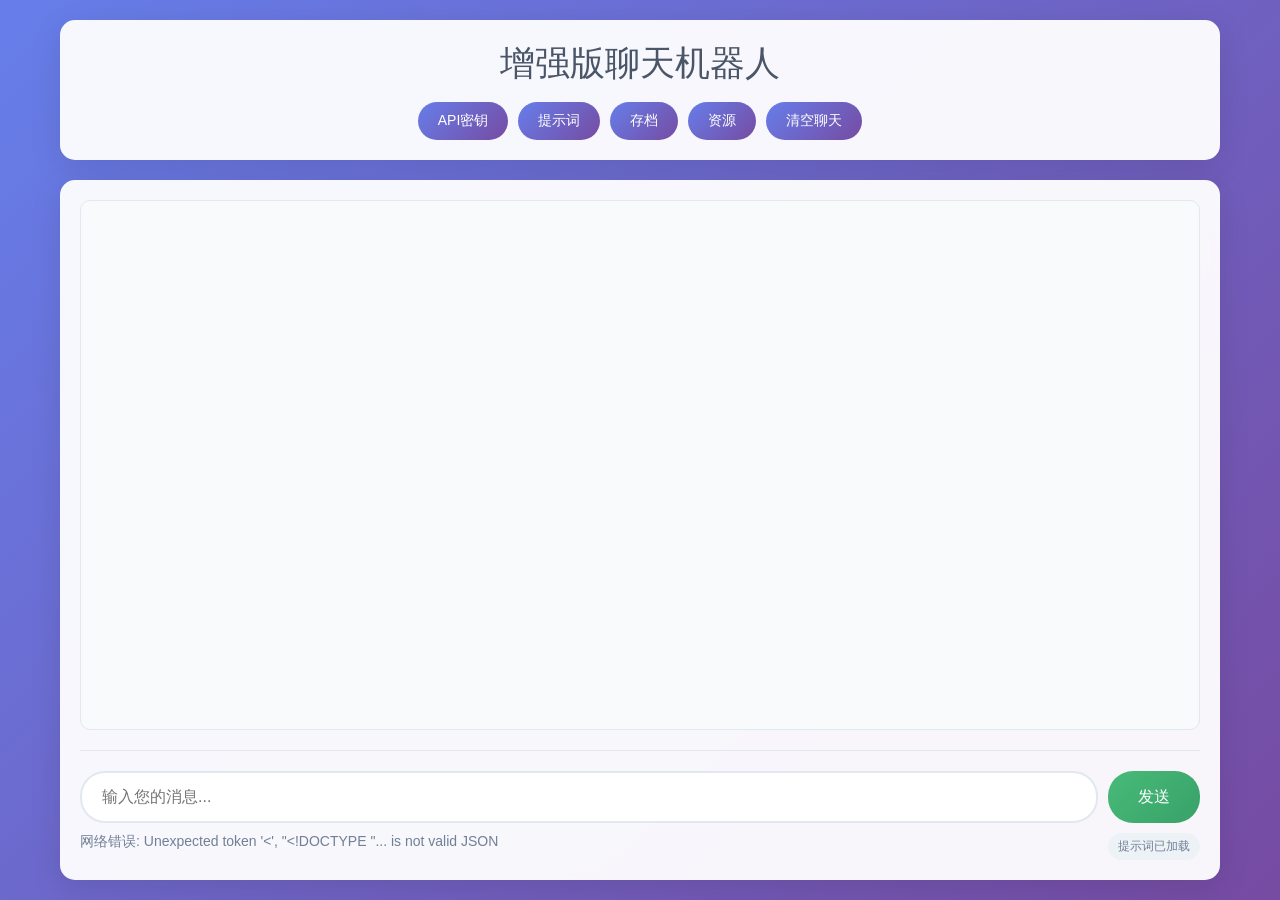
==== frontend/index.html @ f98e6ffe "stable" ====
<!DOCTYPE html>
<html lang="zh-CN">
<head>
    <meta charset="UTF-8">
    <meta name="viewport" content="width=device-width, initial-scale=1.0">
    <title>增强版聊天机器人</title>
    <link rel="stylesheet" href="style.css">
</head>
<body>
    <div class="container">
        <header class="header">
            <h1>增强版聊天机器人</h1>
            <div class="controls">
                <button id="apiKeyBtn">API密钥</button>
                <button id="promptsBtn">提示词</button>
                <button id="savesBtn">存档</button>
                <button id="resourcesBtn">资源</button>
                <button id="clearChatBtn">清空聊天</button>
            </div>
        </header>

        <main class="main">
            <div class="chat-container">
                <div id="chatHistory" class="chat-history"></div>
                
                <div class="input-area">
                    <div class="input-row">
                        <input type="text" id="messageInput" placeholder="输入您的消息..." autocomplete="off">
                        <button id="sendBtn">发送</button>
                    </div>
                    <div class="status-row">
                        <span id="statusText">就绪</span>
                        <span id="promptIndicator">默认提示词</span>
                    </div>
                </div>
            </div>
        </main>
    </div>

    <!-- 模态框 -->
    <div id="modalOverlay" class="modal-overlay" style="display: none;">
        <div class="modal-content">
            <div class="modal-header">
                <h2 id="modalTitle">模态框标题</h2>
                <button class="close-btn" id="closeModal">&times;</button>
            </div>
            <div class="modal-body" id="modalBody">
                <!-- 动态内容 -->
            </div>
        </div>
    </div>

    <!-- API密钥管理模态框内容 -->
    <template id="apiKeyTemplate">
        <div class="form-group">
            <label for="apiKeyInput">DeepSeek API密钥:</label>
            <input type="password" id="apiKeyInput" placeholder="输入您的API密钥">
        </div>
        <div class="form-group">
            <button id="saveApiKey" class="btn-primary">保存密钥</button>
            <button id="toggleApiKeyVisibility" class="btn-secondary">显示/隐藏</button>
        </div>
        <div class="status-info">
            <p>状态: <span id="apiKeyStatus">未设置</span></p>
        </div>
    </template>

    <!-- 提示词管理模态框内容 -->
    <template id="promptsTemplate">
        <div class="form-group">
            <label>当前提示词:</label>
            <select id="promptSelect">
                <option value="">加载中...</option>
            </select>
        </div>
        <div class="form-group">
            <label for="prePrompt">系统提示词:</label>
            <textarea id="prePrompt" placeholder="输入系统提示词..."></textarea>
        </div>
        <div class="form-group">
            <label for="preText">用户输入前缀:</label>
            <input type="text" id="preText" placeholder="用户输入前缀">
        </div>
        <div class="form-group">
            <label for="postText">用户输入后缀:</label>
            <input type="text" id="postText" placeholder="用户输入后缀">
        </div>
        <div class="form-group">
            <input type="text" id="newPromptName" placeholder="新提示词名称">
            <div class="button-group">
                <button id="savePrompt" class="btn-primary">保存修改</button>
                <button id="newPrompt" class="btn-secondary">新建文件</button>
                <button id="renamePrompt" class="btn-secondary">重命名当前</button>
                <button id="deletePrompt" class="btn-danger">删除当前</button>
            </div>
        </div>
    </template>

    <!-- 存档管理模态框内容 -->
    <template id="savesTemplate">
        <div class="form-group">
            <label>存档列表:</label>
            <select id="savesSelect" size="10">
                <option value="">加载中...</option>
            </select>
        </div>
        <div class="form-group">
            <input type="text" id="newSaveName" placeholder="存档名称">
            <button id="saveChat" class="btn-primary">保存聊天</button>
            <button id="loadChat" class="btn-secondary">加载选中</button>
            <button id="renameSave" class="btn-secondary">重命名选中</button>
            <button id="deleteSave" class="btn-danger">删除选中</button>
        </div>
    </template>

    <!-- 资源管理模态框内容 -->
    <template id="resourcesTemplate">
        <div class="resources-container">
            <div class="resources-main">
                <div class="resources-list-section">
                    <label>资源文件列表:</label>
                    <select id="resourcesSelect" size="12" class="resources-list">
                        <option value="">加载中...</option>
                    </select>
                    <div class="resources-actions">
                        <input type="text" id="newResourceName" placeholder="新资源名称" class="resource-input">
                        <div class="action-buttons">
                            <button id="renameResource" class="btn-secondary">重命名</button>
                            <button id="deleteResource" class="btn-danger">删除</button>
                        </div>
                    </div>
                </div>
                
                <div class="preview-section">
                    <label>图片预览:</label>
                    <div class="preview-area">
                        <img id="resourcePreview" class="resource-preview" style="display: none;">
                        <div class="preview-placeholder" id="previewPlaceholder">
                            <span>选择文件预览</span>
                            <p>支持的格式: JPG, PNG, GIF, BMP</p>
                        </div>
                    </div>
                    <div class="upload-section">
                        <input type="file" id="fileUpload" accept="image/*" style="display: none;">
                        <button id="uploadResource" class="btn-primary">上传新文件</button>
                    </div>
                </div>
            </div>
            
            <div class="resources-footer">
                <p>说明: 当AI回复中包含资源文件名时，会自动显示对应的图片</p>
            </div>
        </div>
    </template>

    <script src="app.js"></script>
</body>
</html>
---- frontend/style.css ----
/* 基础样式 */
* {
    margin: 0;
    padding: 0;
    box-sizing: border-box;
}

body {
    font-family: 'Segoe UI', Tahoma, Geneva, Verdana, sans-serif;
    background: linear-gradient(135deg, #667eea 0%, #764ba2 100%);
    min-height: 100vh;
    color: #333;
}

.container {
    max-width: 1200px;
    margin: 0 auto;
    padding: 20px;
    min-height: 100vh;
    display: flex;
    flex-direction: column;
}

/* 头部样式 */
.header {
    background: rgba(255, 255, 255, 0.95);
    padding: 20px;
    border-radius: 15px;
    margin-bottom: 20px;
    box-shadow: 0 8px 32px rgba(0, 0, 0, 0.1);
    backdrop-filter: blur(10px);
}

.header h1 {
    text-align: center;
    color: #4a5568;
    margin-bottom: 15px;
    font-size: 2.2em;
    font-weight: 300;
}

.controls {
    display: flex;
    justify-content: center;
    gap: 10px;
    flex-wrap: wrap;
}

.controls button {
    padding: 10px 20px;
    border: none;
    border-radius: 25px;
    background: linear-gradient(135deg, #667eea, #764ba2);
    color: white;
    cursor: pointer;
    transition: all 0.3s ease;
    font-size: 14px;
}

.controls button:hover {
    transform: translateY(-2px);
    box-shadow: 0 5px 15px rgba(0, 0, 0, 0.2);
}

/* 主内容区域 */
.main {
    flex: 1;
    display: flex;
    flex-direction: column;
}

.chat-container {
    background: rgba(255, 255, 255, 0.95);
    border-radius: 15px;
    padding: 20px;
    box-shadow: 0 8px 32px rgba(0, 0, 0, 0.1);
    backdrop-filter: blur(10px);
    flex: 1;
    display: flex;
    flex-direction: column;
}

/* 聊天历史区域 */
.chat-history {
    flex: 1;
    overflow-y: auto;
    max-height: 60vh;
    padding: 20px;
    border: 1px solid #e2e8f0;
    border-radius: 10px;
    margin-bottom: 20px;
    background: #f8fafc;
}

.message {
    margin-bottom: 20px;
    padding: 15px;
    border-radius: 15px;
    max-width: 80%;
    word-wrap: break-word;
}

.user-message {
    background: linear-gradient(135deg, #667eea, #764ba2);
    color: white;
    margin-left: auto;
    border-bottom-right-radius: 5px;
}

.assistant-message {
    background: #e2e8f0;
    color: #2d3748;
    margin-right: auto;
    border-bottom-left-radius: 5px;
}

.message-content {
    line-height: 1.5;
}

.message-time {
    font-size: 0.8em;
    opacity: 0.7;
    margin-top: 5px;
    text-align: right;
}

/* 输入区域 */
.input-area {
    border-top: 1px solid #e2e8f0;
    padding-top: 20px;
}

.input-row {
    display: flex;
    gap: 10px;
    margin-bottom: 10px;
}

#messageInput {
    flex: 1;
    padding: 15px 20px;
    border: 2px solid #e2e8f0;
    border-radius: 25px;
    font-size: 16px;
    outline: none;
    transition: border-color 0.3s ease;
}

#messageInput:focus {
    border-color: #667eea;
}

#sendBtn {
    padding: 15px 30px;
    background: linear-gradient(135deg, #48bb78, #38a169);
    color: white;
    border: none;
    border-radius: 25px;
    cursor: pointer;
    font-size: 16px;
    transition: all 0.3s ease;
}

#sendBtn:hover {
    transform: translateY(-2px);
    box-shadow: 0 5px 15px rgba(0, 0, 0, 0.2);
}

#sendBtn:disabled {
    background: #a0aec0;
    cursor: not-allowed;
    transform: none;
    box-shadow: none;
}

.status-row {
    display: flex;
    justify-content: space-between;
    font-size: 14px;
    color: #718096;
}

#promptIndicator {
    background: #edf2f7;
    padding: 5px 10px;
    border-radius: 15px;
    font-size: 12px;
}

/* 模态框样式 */
.modal-overlay {
    position: fixed;
    top: 0;
    left: 0;
    right: 0;
    bottom: 0;
    background: rgba(0, 0, 0, 0.5);
    display: flex;
    justify-content: center;
    align-items: center;
    z-index: 1000;
}

.modal-content {
    background: white;
    border-radius: 15px;
    width: 90%;
    max-width: 500px;
    max-height: 80vh;
    overflow-y: auto;
    box-shadow: 0 20px 60px rgba(0, 0, 0, 0.3);
}

.modal-header {
    padding: 20px;
    border-bottom: 1px solid #e2e8f0;
    display: flex;
    justify-content: space-between;
    align-items: center;
}

.modal-header h2 {
    color: #2d3748;
    font-weight: 500;
}

.close-btn {
    background: none;
    border: none;
    font-size: 24px;
    cursor: pointer;
    color: #718096;
    padding: 0;
    width: 30px;
    height: 30px;
    display: flex;
    align-items: center;
    justify-content: center;
}

.close-btn:hover {
    color: #2d3748;
}

.modal-body {
    padding: 20px;
}

/* 表单样式 */
.form-group {
    margin-bottom: 20px;
}

.form-group label {
    display: block;
    margin-bottom: 5px;
    color: #4a5568;
    font-weight: 500;
}

.form-group input,
.form-group select,
.form-group textarea {
    width: 100%;
    padding: 12px;
    border: 2px solid #e2e8f0;
    border-radius: 8px;
    font-size: 14px;
    transition: border-color 0.3s ease;
}

.form-group input:focus,
.form-group select:focus,
.form-group textarea:focus {
    outline: none;
    border-color: #667eea;
}

.form-group textarea {
    min-height: 100px;
    resize: vertical;
}

.form-group select[size] {
    height: auto;
}

/* 按钮样式 */
.btn-primary {
    background: linear-gradient(135deg, #667eea, #764ba2);
    color: white;
    border: none;
    padding: 12px 24px;
    border-radius: 8px;
    cursor: pointer;
    font-size: 14px;
    transition: all 0.3s ease;
}

.btn-secondary {
    background: #e2e8f0;
    color: #4a5568;
    border: none;
    padding: 12px 24px;
    border-radius: 8px;
    cursor: pointer;
    font-size: 14px;
    transition: all 0.3s ease;
}

.btn-danger {
    background: linear-gradient(135deg, #f56565, #e53e3e);
    color: white;
    border: none;
    padding: 12px 24px;
    border-radius: 8px;
    cursor: pointer;
    font-size: 14px;
    transition: all 0.3s ease;
}

.btn-primary:hover,
.btn-secondary:hover,
.btn-danger:hover {
    transform: translateY(-2px);
    box-shadow: 0 5px 15px rgba(0, 0, 0, 0.2);
}

.status-info {
    background: #f7fafc;
    padding: 15px;
    border-radius: 8px;
    border-left: 4px solid #667eea;
}

/* 响应式设计 */
@media (max-width: 768px) {
    .container {
        padding: 10px;
    }
    
    .header h1 {
        font-size: 1.8em;
    }
    
    .controls {
        flex-direction: column;
    }
    
    .controls button {
        width: 100%;
    }
    
    .message {
        max-width: 95%;
    }
    
    .input-row {
        flex-direction: column;
    }
    
    #sendBtn {
        width: 100%;
    }
    
    .modal-content {
        width: 95%;
        margin: 20px;
    }
}

/* 滚动条样式 */
.chat-history::-webkit-scrollbar {
    width: 6px;
}

.chat-history::-webkit-scrollbar-track {
    background: #f1f1f1;
    border-radius: 3px;
}

.chat-history::-webkit-scrollbar-thumb {
    background: #c1c1c1;
    border-radius: 3px;
}

.chat-history::-webkit-scrollbar-thumb:hover {
    background: #a8a8a8;
}

/* 加载动画 */
.typing-indicator {
    display: inline-block;
    padding: 10px 15px;
    background: #e2e8f0;
    border-radius: 15px;
    border-bottom-left-radius: 5px;
}

.typing-dots {
    display: inline-block;
}

.typing-dots span {
    display: inline-block;
    width: 8px;
    height: 8px;
    border-radius: 50%;
    background: #718096;
    margin: 0 2px;
    animation: typing 1.4s infinite ease-in-out;
}

.typing-dots span:nth-child(1) { animation-delay: -0.32s; }
.typing-dots span:nth-child(2) { animation-delay: -0.16s; }

@keyframes typing {
    0%, 80%, 100% { transform: scale(0); }
    40% { transform: scale(1); }
}

/* 图片消息样式 */
.message-image {
    max-width: 300px;
    max-height: 300px;
    border-radius: 10px;
    margin-top: 10px;
    box-shadow: 0 4px 8px rgba(0, 0, 0, 0.1);
}

/* 资源预览样式 */
.preview-container {
    display: flex;
    gap: 15px;
    align-items: flex-start;
}

.resources-list {
    flex: 1;
    min-height: 200px;
}

.preview-area {
    flex: 1;
    min-height: 200px;
    border: 2px dashed #e2e8f0;
    border-radius: 10px;
    display: flex;
    align-items: center;
    justify-content: center;
    background: #f8fafc;
}

.resource-preview {
    max-width: 100%;
    max-height: 200px;
    border-radius: 8px;
}

.preview-placeholder {
    color: #a0aec0;
    font-style: italic;
}

/* 状态指示器 */
.status-ok {
    color: #48bb78;
    font-weight: bold;
}

.status-error {
    color: #f56565;
    font-weight: bold;
}

/* 表单组布局优化 */
.form-group {
    display: flex;
    flex-wrap: wrap;
    gap: 10px;
    align-items: center;
}

.form-group > * {
    flex: 1;
    min-width: 120px;
}

.form-group button {
    flex: 0 1 auto;
}

/* 资源管理对话框优化样式 */
.resources-container {
    display: flex;
    flex-direction: column;
    height: 500px;
}

.resources-main {
    display: flex;
    gap: 20px;
    flex: 1;
    min-height: 400px;
}

.resources-list-section {
    flex: 1;
    display: flex;
    flex-direction: column;
    min-width: 250px;
}

.resources-list {
    flex: 1;
    min-height: 200px;
    border: 1px solid #e2e8f0;
    border-radius: 8px;
    padding: 5px;
    margin-bottom: 10px;
}

.resources-actions {
    display: flex;
    flex-direction: column;
    gap: 10px;
}

.resource-input {
    padding: 8px 12px;
    border: 1px solid #e2e8f0;
    border-radius: 6px;
    font-size: 14px;
}

.action-buttons {
    display: flex;
    gap: 8px;
}

.action-buttons button {
    flex: 1;
    padding: 8px 12px;
    font-size: 13px;
}

.preview-section {
    flex: 1;
    display: flex;
    flex-direction: column;
    min-width: 300px;
}

.preview-area {
    flex: 1;
    border: 2px dashed #e2e8f0;
    border-radius: 10px;
    display: flex;
    align-items: center;
    justify-content: center;
    background: #f8fafc;
    margin-bottom: 15px;
    min-height: 250px;
}

.resource-preview {
    max-width: 100%;
    max-height: 100%;
    border-radius: 8px;
    object-fit: contain;
}

.preview-placeholder {
    color: #a0aec0;
    text-align: center;
    padding: 20px;
}

.preview-placeholder span {
    display: block;
    font-size: 16px;
    margin-bottom: 8px;
}

.preview-placeholder p {
    font-size: 12px;
    margin: 0;
    opacity: 0.7;
}

.upload-section {
    text-align: center;
}

.upload-section button {
    width: 100%;
    padding: 12px;
}

.resources-footer {
    margin-top: 15px;
    padding-top: 15px;
    border-top: 1px solid #e2e8f0;
    text-align: center;
}

.resources-footer p {
    margin: 0;
    font-size: 12px;
    color: #718096;
}

/* 模态框内容区域优化 */
.modal-content {
    max-width: 700px;
    width: 90%;
}

.modal-body {
    max-height: 70vh;
    overflow-y: auto;
}

/* 通用表单布局优化 */
.form-row {
    display: flex;
    gap: 15px;
    margin-bottom: 15px;
}

.form-row .form-group {
    flex: 1;
    margin-bottom: 0;
}

/* 响应式设计优化 */
@media (max-width: 768px) {
    .resources-main {
        flex-direction: column;
    }
    
    .resources-list-section,
    .preview-section {
        min-width: auto;
    }
    
    .preview-area {
        min-height: 200px;
    }
    
    .modal-content {
        width: 95%;
        margin: 10px;
    }
}

/* 按钮组优化 */
.button-group {
    display: flex;
    gap: 8px;
    flex-wrap: wrap;
    margin-top: 10px;
}

.button-group button {
    flex: 1;
    min-width: 120px;
    padding: 10px 15px;
    font-size: 14px;
}

/* 状态指示器 */
.status-ok {
    color: #48bb78;
    font-weight: bold;
}

.status-error {
    color: #f56565;
    font-weight: bold;
}
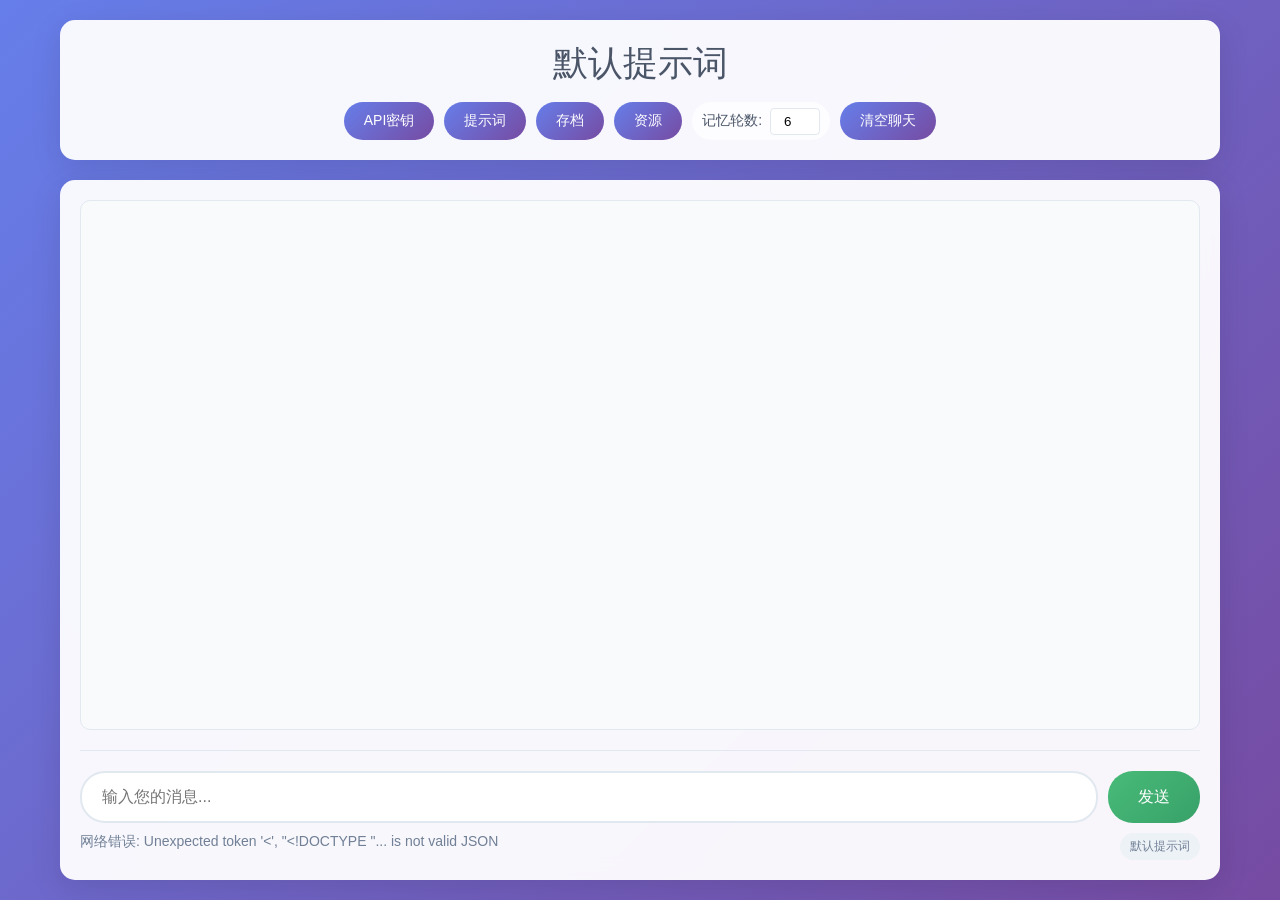
==== commit 2e738046: "stable2" ====
--- a/frontend/index.html
+++ b/frontend/index.html
@@ -3,18 +3,22 @@
 <head>
     <meta charset="UTF-8">
     <meta name="viewport" content="width=device-width, initial-scale=1.0">
-    <title>增强版聊天机器人</title>
+    <title id="pageTitle">增强版聊天机器人</title>
     <link rel="stylesheet" href="style.css">
 </head>
 <body>
     <div class="container">
         <header class="header">
-            <h1>增强版聊天机器人</h1>
+            <h1 id="mainTitle">增强版聊天机器人</h1>
             <div class="controls">
                 <button id="apiKeyBtn">API密钥</button>
                 <button id="promptsBtn">提示词</button>
                 <button id="savesBtn">存档</button>
                 <button id="resourcesBtn">资源</button>
+                <div class="memory-control">
+                    <label for="memoryRounds">记忆轮数:</label>
+                    <input type="number" id="memoryRounds" min="0" max="20" value="6">
+                </div>
                 <button id="clearChatBtn">清空聊天</button>
             </div>
         </header>
@@ -62,6 +66,7 @@
         </div>
         <div class="status-info">
             <p>状态: <span id="apiKeyStatus">未设置</span></p>
+            <p class="file-info">配置文件: api_key.json</p>
         </div>
     </template>
 
@@ -86,13 +91,16 @@
             <input type="text" id="postText" placeholder="用户输入后缀">
         </div>
         <div class="form-group">
-            <input type="text" id="newPromptName" placeholder="新提示词名称">
+            <input type="text" id="newPromptName" placeholder="新提示词文件名 (如: 我的提示词.json)">
             <div class="button-group">
                 <button id="savePrompt" class="btn-primary">保存修改</button>
                 <button id="newPrompt" class="btn-secondary">新建文件</button>
                 <button id="renamePrompt" class="btn-secondary">重命名当前</button>
                 <button id="deletePrompt" class="btn-danger">删除当前</button>
             </div>
+        </div>
+        <div class="file-info">
+            <p>提示词文件存储在 prompts/ 目录下，格式为 .json 文件</p>
         </div>
     </template>
 
@@ -105,11 +113,16 @@
             </select>
         </div>
         <div class="form-group">
-            <input type="text" id="newSaveName" placeholder="存档名称">
-            <button id="saveChat" class="btn-primary">保存聊天</button>
-            <button id="loadChat" class="btn-secondary">加载选中</button>
-            <button id="renameSave" class="btn-secondary">重命名选中</button>
-            <button id="deleteSave" class="btn-danger">删除选中</button>
+            <input type="text" id="newSaveName" placeholder="新存档文件名 (如: 我的存档.json)">
+            <div class="button-group">
+                <button id="saveChat" class="btn-primary">保存聊天</button>
+                <button id="loadChat" class="btn-secondary">加载选中</button>
+                <button id="renameSave" class="btn-secondary">重命名选中</button>
+                <button id="deleteSave" class="btn-danger">删除选中</button>
+            </div>
+        </div>
+        <div class="file-info">
+            <p>存档文件存储在 save/ 目录下，格式为 .json 文件</p>
         </div>
     </template>
 
@@ -123,7 +136,7 @@
                         <option value="">加载中...</option>
                     </select>
                     <div class="resources-actions">
-                        <input type="text" id="newResourceName" placeholder="新资源名称" class="resource-input">
+                        <input type="text" id="newResourceName" placeholder="新资源文件名">
                         <div class="action-buttons">
                             <button id="renameResource" class="btn-secondary">重命名</button>
                             <button id="deleteResource" class="btn-danger">删除</button>
@@ -149,6 +162,7 @@
             
             <div class="resources-footer">
                 <p>说明: 当AI回复中包含资源文件名时，会自动显示对应的图片</p>
+                <p class="file-info">资源文件存储在 resource/ 目录下</p>
             </div>
         </div>
     </template>
--- a/frontend/style.css
+++ b/frontend/style.css
@@ -679,4 +679,51 @@
 .status-error {
     color: #f56565;
     font-weight: bold;
+}
+
+/* 记忆轮数控制样式 */
+.memory-control {
+    display: flex;
+    align-items: center;
+    gap: 8px;
+    background: rgba(255, 255, 255, 0.8);
+    padding: 5px 10px;
+    border-radius: 20px;
+}
+
+.memory-control label {
+    font-size: 14px;
+    color: #4a5568;
+    margin: 0;
+}
+
+#memoryRounds {
+    width: 50px;
+    padding: 5px;
+    border: 1px solid #e2e8f0;
+    border-radius: 4px;
+    text-align: center;
+}
+
+/* 文件信息样式 */
+.file-info {
+    margin-top: 15px;
+    padding: 10px;
+    background: #f7fafc;
+    border-radius: 8px;
+    border-left: 4px solid #667eea;
+}
+
+.file-info p {
+    margin: 5px 0;
+    font-size: 12px;
+    color: #718096;
+}
+
+.file-info p:first-child {
+    margin-top: 0;
+}
+
+.file-info p:last-child {
+    margin-bottom: 0;
 }
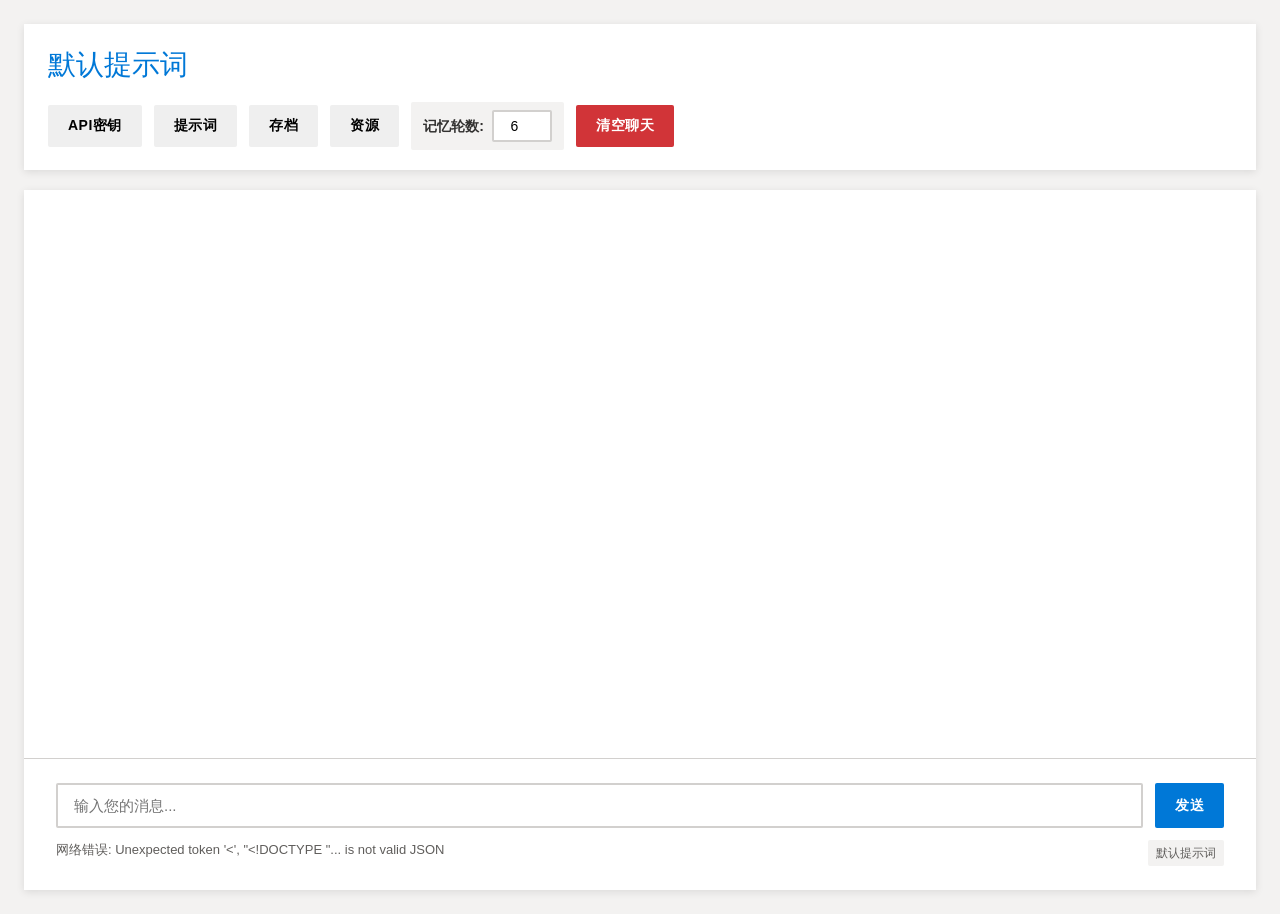
==== commit 838e30aa: "metro 风格，支持回复html标签" ====
--- a/frontend/index.html
+++ b/frontend/index.html
@@ -11,15 +11,15 @@
         <header class="header">
             <h1 id="mainTitle">增强版聊天机器人</h1>
             <div class="controls">
-                <button id="apiKeyBtn">API密钥</button>
-                <button id="promptsBtn">提示词</button>
-                <button id="savesBtn">存档</button>
-                <button id="resourcesBtn">资源</button>
+                <button id="apiKeyBtn" class="metro-btn">API密钥</button>
+                <button id="promptsBtn" class="metro-btn">提示词</button>
+                <button id="savesBtn" class="metro-btn">存档</button>
+                <button id="resourcesBtn" class="metro-btn">资源</button>
                 <div class="memory-control">
                     <label for="memoryRounds">记忆轮数:</label>
                     <input type="number" id="memoryRounds" min="0" max="20" value="6">
                 </div>
-                <button id="clearChatBtn">清空聊天</button>
+                <button id="clearChatBtn" class="metro-btn danger">清空聊天</button>
             </div>
         </header>
 
@@ -30,7 +30,7 @@
                 <div class="input-area">
                     <div class="input-row">
                         <input type="text" id="messageInput" placeholder="输入您的消息..." autocomplete="off">
-                        <button id="sendBtn">发送</button>
+                        <button id="sendBtn" class="metro-btn primary">发送</button>
                     </div>
                     <div class="status-row">
                         <span id="statusText">就绪</span>
@@ -43,10 +43,10 @@
 
     <!-- 模态框 -->
     <div id="modalOverlay" class="modal-overlay" style="display: none;">
-        <div class="modal-content">
+        <div class="modal-content metro-modal">
             <div class="modal-header">
                 <h2 id="modalTitle">模态框标题</h2>
-                <button class="close-btn" id="closeModal">&times;</button>
+                <button class="close-btn metro-close" id="closeModal">&times;</button>
             </div>
             <div class="modal-body" id="modalBody">
                 <!-- 动态内容 -->
@@ -58,13 +58,13 @@
     <template id="apiKeyTemplate">
         <div class="form-group">
             <label for="apiKeyInput">DeepSeek API密钥:</label>
-            <input type="password" id="apiKeyInput" placeholder="输入您的API密钥">
+            <input type="password" id="apiKeyInput" placeholder="输入您的API密钥" class="metro-input">
         </div>
         <div class="form-group">
-            <button id="saveApiKey" class="btn-primary">保存密钥</button>
-            <button id="toggleApiKeyVisibility" class="btn-secondary">显示/隐藏</button>
+            <button id="saveApiKey" class="metro-btn primary">保存密钥</button>
+            <button id="toggleApiKeyVisibility" class="metro-btn secondary">显示/隐藏</button>
         </div>
-        <div class="status-info">
+        <div class="status-info metro-status">
             <p>状态: <span id="apiKeyStatus">未设置</span></p>
             <p class="file-info">配置文件: api_key.json</p>
         </div>
@@ -74,32 +74,24 @@
     <template id="promptsTemplate">
         <div class="form-group">
             <label>当前提示词:</label>
-            <select id="promptSelect">
+            <select id="promptSelect" class="metro-input">
                 <option value="">加载中...</option>
             </select>
         </div>
         <div class="form-group">
-            <label for="prePrompt">系统提示词:</label>
-            <textarea id="prePrompt" placeholder="输入系统提示词..."></textarea>
+            <label for="promptJsonEditor">提示词配置JSON:</label>
+            <textarea id="promptJsonEditor" placeholder="请输入完整的提示词配置JSON..." class="metro-input code-editor"></textarea>
         </div>
         <div class="form-group">
-            <label for="preText">用户输入前缀:</label>
-            <input type="text" id="preText" placeholder="用户输入前缀">
-        </div>
-        <div class="form-group">
-            <label for="postText">用户输入后缀:</label>
-            <input type="text" id="postText" placeholder="用户输入后缀">
-        </div>
-        <div class="form-group">
-            <input type="text" id="newPromptName" placeholder="新提示词文件名 (如: 我的提示词.json)">
+            <input type="text" id="newPromptName" placeholder="新提示词文件名 (如: 我的提示词.json)" class="metro-input">
             <div class="button-group">
-                <button id="savePrompt" class="btn-primary">保存修改</button>
-                <button id="newPrompt" class="btn-secondary">新建文件</button>
-                <button id="renamePrompt" class="btn-secondary">重命名当前</button>
-                <button id="deletePrompt" class="btn-danger">删除当前</button>
+                <button id="savePrompt" class="metro-btn primary">保存修改</button>
+                <button id="newPrompt" class="metro-btn secondary">新建文件</button>
+                <button id="renamePrompt" class="metro-btn secondary">重命名当前</button>
+                <button id="deletePrompt" class="metro-btn danger">删除当前</button>
             </div>
         </div>
-        <div class="file-info">
+        <div class="file-info metro-status">
             <p>提示词文件存储在 prompts/ 目录下，格式为 .json 文件</p>
         </div>
     </template>
@@ -108,20 +100,20 @@
     <template id="savesTemplate">
         <div class="form-group">
             <label>存档列表:</label>
-            <select id="savesSelect" size="10">
+            <select id="savesSelect" size="10" class="metro-input">
                 <option value="">加载中...</option>
             </select>
         </div>
         <div class="form-group">
-            <input type="text" id="newSaveName" placeholder="新存档文件名 (如: 我的存档.json)">
+            <input type="text" id="newSaveName" placeholder="新存档文件名 (如: 我的存档.json)" class="metro-input">
             <div class="button-group">
-                <button id="saveChat" class="btn-primary">保存聊天</button>
-                <button id="loadChat" class="btn-secondary">加载选中</button>
-                <button id="renameSave" class="btn-secondary">重命名选中</button>
-                <button id="deleteSave" class="btn-danger">删除选中</button>
+                <button id="saveChat" class="metro-btn primary">保存聊天</button>
+                <button id="loadChat" class="metro-btn secondary">加载选中</button>
+                <button id="renameSave" class="metro-btn secondary">重命名选中</button>
+                <button id="deleteSave" class="metro-btn danger">删除选中</button>
             </div>
         </div>
-        <div class="file-info">
+        <div class="file-info metro-status">
             <p>存档文件存储在 save/ 目录下，格式为 .json 文件</p>
         </div>
     </template>
@@ -132,21 +124,21 @@
             <div class="resources-main">
                 <div class="resources-list-section">
                     <label>资源文件列表:</label>
-                    <select id="resourcesSelect" size="12" class="resources-list">
+                    <select id="resourcesSelect" size="12" class="resources-list metro-input">
                         <option value="">加载中...</option>
                     </select>
                     <div class="resources-actions">
-                        <input type="text" id="newResourceName" placeholder="新资源文件名">
+                        <input type="text" id="newResourceName" placeholder="新资源文件名" class="metro-input">
                         <div class="action-buttons">
-                            <button id="renameResource" class="btn-secondary">重命名</button>
-                            <button id="deleteResource" class="btn-danger">删除</button>
+                            <button id="renameResource" class="metro-btn secondary">重命名</button>
+                            <button id="deleteResource" class="metro-btn danger">删除</button>
                         </div>
                     </div>
                 </div>
                 
                 <div class="preview-section">
                     <label>图片预览:</label>
-                    <div class="preview-area">
+                    <div class="preview-area metro-preview">
                         <img id="resourcePreview" class="resource-preview" style="display: none;">
                         <div class="preview-placeholder" id="previewPlaceholder">
                             <span>选择文件预览</span>
@@ -155,12 +147,12 @@
                     </div>
                     <div class="upload-section">
                         <input type="file" id="fileUpload" accept="image/*" style="display: none;">
-                        <button id="uploadResource" class="btn-primary">上传新文件</button>
+                        <button id="uploadResource" class="metro-btn primary">上传新文件</button>
                     </div>
                 </div>
             </div>
             
-            <div class="resources-footer">
+            <div class="resources-footer metro-status">
                 <p>说明: 当AI回复中包含资源文件名时，会自动显示对应的图片</p>
                 <p class="file-info">资源文件存储在 resource/ 目录下</p>
             </div>
--- a/frontend/style.css
+++ b/frontend/style.css
@@ -1,19 +1,36 @@
-/* 基础样式 */
+/* Metro风格基础样式 */
 * {
     margin: 0;
     padding: 0;
     box-sizing: border-box;
 }
 
+:root {
+    --primary-color: #0078d7;
+    --primary-dark: #106ebe;
+    --secondary-color: #505a5f;
+    --accent-color: #107c10;
+    --danger-color: #d13438;
+    --warning-color: #ffb900;
+    --light-bg: #f3f2f1;
+    --dark-bg: #323130;
+    --surface: #ffffff;
+    --text-primary: #323130;
+    --text-secondary: #605e5c;
+    --border-color: #d2d0ce;
+    --shadow: 0 2px 8px rgba(0, 0, 0, 0.1);
+}
+
 body {
-    font-family: 'Segoe UI', Tahoma, Geneva, Verdana, sans-serif;
-    background: linear-gradient(135deg, #667eea 0%, #764ba2 100%);
+    font-family: 'Segoe UI', 'Microsoft YaHei', sans-serif;
+    background: var(--light-bg);
+    color: var(--text-primary);
     min-height: 100vh;
-    color: #333;
+    line-height: 1.5;
 }
 
 .container {
-    max-width: 1200px;
+    max-width: 1400px;
     margin: 0 auto;
     padding: 20px;
     min-height: 100vh;
@@ -21,45 +38,77 @@
     flex-direction: column;
 }
 
-/* 头部样式 */
+/* Metro风格头部 */
 .header {
-    background: rgba(255, 255, 255, 0.95);
-    padding: 20px;
-    border-radius: 15px;
+    background: var(--surface);
+    padding: 20px 24px;
     margin-bottom: 20px;
-    box-shadow: 0 8px 32px rgba(0, 0, 0, 0.1);
-    backdrop-filter: blur(10px);
+    box-shadow: var(--shadow);
+    border: none;
 }
 
 .header h1 {
-    text-align: center;
-    color: #4a5568;
-    margin-bottom: 15px;
-    font-size: 2.2em;
+    color: var(--primary-color);
+    margin-bottom: 16px;
+    font-size: 28px;
     font-weight: 300;
+    text-align: left;
 }
 
 .controls {
     display: flex;
+    gap: 12px;
+    flex-wrap: wrap;
+    align-items: center;
+}
+
+/* Metro风格按钮 */
+.metro-btn {
+    padding: 12px 20px;
+    border: none;
+    border-radius: 2px;
+    font-size: 14px;
+    font-weight: 600;
+    cursor: pointer;
+    transition: all 0.2s ease;
+    text-transform: uppercase;
+    letter-spacing: 0.5px;
+    min-height: 40px;
+    display: inline-flex;
+    align-items: center;
     justify-content: center;
-    gap: 10px;
-    flex-wrap: wrap;
-}
-
-.controls button {
-    padding: 10px 20px;
-    border: none;
-    border-radius: 25px;
-    background: linear-gradient(135deg, #667eea, #764ba2);
+}
+
+.metro-btn.primary {
+    background: var(--primary-color);
     color: white;
-    cursor: pointer;
-    transition: all 0.3s ease;
-    font-size: 14px;
-}
-
-.controls button:hover {
-    transform: translateY(-2px);
-    box-shadow: 0 5px 15px rgba(0, 0, 0, 0.2);
+}
+
+.metro-btn.primary:hover {
+    background: var(--primary-dark);
+    transform: translateY(-1px);
+    box-shadow: 0 4px 12px rgba(0, 120, 215, 0.3);
+}
+
+.metro-btn.secondary {
+    background: transparent;
+    color: var(--primary-color);
+    border: 2px solid var(--primary-color);
+}
+
+.metro-btn.secondary:hover {
+    background: rgba(0, 120, 215, 0.1);
+}
+
+.metro-btn.danger {
+    background: var(--danger-color);
+    color: white;
+}
+
+.metro-btn.danger:hover {
+    background: #c42b2f;
+    transform: translateY(-1px);
+    box-shadow: 0 4px 12px rgba(212, 52, 56, 0.3);
 }
 
 /* 主内容区域 */
@@ -70,336 +119,496 @@
 }
 
 .chat-container {
-    background: rgba(255, 255, 255, 0.95);
-    border-radius: 15px;
+    background: var(--surface);
+    box-shadow: var(--shadow);
+    flex: 1;
+    display: flex;
+    flex-direction: column;
+    min-height: 600px;
+}
+
+/* 聊天历史区域 - Metro风格 */
+.chat-history {
+    flex: 1;
+    overflow-y: auto;
+    padding: 0;
+    background: var(--surface);
+    display: flex;
+    flex-direction: column;
+}
+
+/* 用户消息 - 保持气泡样式 */
+.user-message {
+    align-self: flex-end;
+    background: var(--primary-color);
+    color: white;
+    margin: 8px 16px;
+    padding: 12px 16px;
+    border-radius: 4px;
+    max-width: 70%;
+    word-wrap: break-word;
+    box-shadow: 0 1px 3px rgba(0, 0, 0, 0.2);
+}
+
+.user-message .message-content {
+    line-height: 1.4;
+}
+
+.user-message .message-time {
+    font-size: 11px;
+    opacity: 0.8;
+    margin-top: 4px;
+    text-align: right;
+}
+
+/* AI消息 - 白底无边框，全宽度显示 */
+.assistant-message {
+    align-self: stretch;
+    background: var(--surface);
+    color: var(--text-primary);
+    margin: 0;
     padding: 20px;
-    box-shadow: 0 8px 32px rgba(0, 0, 0, 0.1);
-    backdrop-filter: blur(10px);
-    flex: 1;
-    display: flex;
-    flex-direction: column;
-}
-
-/* 聊天历史区域 */
-.chat-history {
-    flex: 1;
-    overflow-y: auto;
-    max-height: 60vh;
-    padding: 20px;
-    border: 1px solid #e2e8f0;
-    border-radius: 10px;
-    margin-bottom: 20px;
-    background: #f8fafc;
-}
-
-.message {
-    margin-bottom: 20px;
-    padding: 15px;
-    border-radius: 15px;
-    max-width: 80%;
+    border-bottom: 1px solid var(--border-color);
     word-wrap: break-word;
-}
-
-.user-message {
-    background: linear-gradient(135deg, #667eea, #764ba2);
-    color: white;
-    margin-left: auto;
-    border-bottom-right-radius: 5px;
-}
-
-.assistant-message {
-    background: #e2e8f0;
-    color: #2d3748;
-    margin-right: auto;
-    border-bottom-left-radius: 5px;
-}
-
-.message-content {
-    line-height: 1.5;
-}
-
-.message-time {
-    font-size: 0.8em;
-    opacity: 0.7;
-    margin-top: 5px;
-    text-align: right;
+    width: 100%;
+}
+
+.assistant-message .message-content {
+    line-height: 1.6;
+    font-size: 15px;
+    max-width: none;
+}
+
+.assistant-message .message-content * {
+    max-width: 100%;
+}
+
+.assistant-message .message-time {
+    font-size: 11px;
+    color: var(--text-secondary);
+    margin-top: 8px;
+    text-align: left;
 }
 
 /* 输入区域 */
 .input-area {
-    border-top: 1px solid #e2e8f0;
-    padding-top: 20px;
+    border-top: 1px solid var(--border-color);
+    padding: 20px;
+    background: var(--surface);
 }
 
 .input-row {
     display: flex;
-    gap: 10px;
-    margin-bottom: 10px;
+    gap: 12px;
+    margin-bottom: 12px;
 }
 
 #messageInput {
     flex: 1;
-    padding: 15px 20px;
-    border: 2px solid #e2e8f0;
-    border-radius: 25px;
-    font-size: 16px;
+    padding: 12px 16px;
+    border: 2px solid var(--border-color);
+    border-radius: 2px;
+    font-size: 15px;
+    font-family: inherit;
+    background: var(--surface);
+    transition: border-color 0.2s ease;
+}
+
+#messageInput:focus {
     outline: none;
-    transition: border-color 0.3s ease;
-}
-
-#messageInput:focus {
-    border-color: #667eea;
-}
-
-#sendBtn {
-    padding: 15px 30px;
-    background: linear-gradient(135deg, #48bb78, #38a169);
-    color: white;
-    border: none;
-    border-radius: 25px;
-    cursor: pointer;
-    font-size: 16px;
-    transition: all 0.3s ease;
-}
-
-#sendBtn:hover {
-    transform: translateY(-2px);
-    box-shadow: 0 5px 15px rgba(0, 0, 0, 0.2);
-}
-
-#sendBtn:disabled {
-    background: #a0aec0;
-    cursor: not-allowed;
-    transform: none;
-    box-shadow: none;
+    border-color: var(--primary-color);
 }
 
 .status-row {
     display: flex;
     justify-content: space-between;
-    font-size: 14px;
-    color: #718096;
+    font-size: 13px;
+    color: var(--text-secondary);
 }
 
 #promptIndicator {
-    background: #edf2f7;
-    padding: 5px 10px;
-    border-radius: 15px;
+    background: var(--light-bg);
+    padding: 4px 8px;
+    border-radius: 2px;
     font-size: 12px;
 }
 
-/* 模态框样式 */
+/* Metro风格模态框 */
 .modal-overlay {
     position: fixed;
     top: 0;
     left: 0;
     right: 0;
     bottom: 0;
-    background: rgba(0, 0, 0, 0.5);
+    background: rgba(50, 49, 48, 0.8);
     display: flex;
     justify-content: center;
     align-items: center;
     z-index: 1000;
-}
-
-.modal-content {
-    background: white;
-    border-radius: 15px;
+    padding: 20px;
+}
+
+.metro-modal {
+    background: var(--surface);
+    border-radius: 2px;
     width: 90%;
-    max-width: 500px;
-    max-height: 80vh;
-    overflow-y: auto;
-    box-shadow: 0 20px 60px rgba(0, 0, 0, 0.3);
+    max-width: 700px;
+    max-height: 90vh;
+    overflow: hidden;
+    box-shadow: 0 8px 32px rgba(0, 0, 0, 0.3);
+    border: none;
 }
 
 .modal-header {
-    padding: 20px;
-    border-bottom: 1px solid #e2e8f0;
+    padding: 20px 24px;
+    border-bottom: 1px solid var(--border-color);
     display: flex;
     justify-content: space-between;
     align-items: center;
+    background: var(--primary-color);
+    color: white;
 }
 
 .modal-header h2 {
-    color: #2d3748;
-    font-weight: 500;
-}
-
-.close-btn {
+    font-weight: 300;
+    font-size: 20px;
+}
+
+.metro-close {
     background: none;
     border: none;
     font-size: 24px;
     cursor: pointer;
-    color: #718096;
-    padding: 0;
-    width: 30px;
-    height: 30px;
+    color: white;
+    width: 32px;
+    height: 32px;
     display: flex;
     align-items: center;
     justify-content: center;
-}
-
-.close-btn:hover {
-    color: #2d3748;
+    border-radius: 2px;
+}
+
+.metro-close:hover {
+    background: rgba(255, 255, 255, 0.2);
 }
 
 .modal-body {
-    padding: 20px;
-}
-
-/* 表单样式 */
+    padding: 24px;
+    max-height: calc(90vh - 80px);
+    overflow-y: auto;
+}
+
+/* Metro风格表单 */
 .form-group {
     margin-bottom: 20px;
 }
 
 .form-group label {
     display: block;
-    margin-bottom: 5px;
-    color: #4a5568;
-    font-weight: 500;
-}
-
-.form-group input,
-.form-group select,
-.form-group textarea {
+    margin-bottom: 6px;
+    color: var(--text-primary);
+    font-weight: 600;
+    font-size: 14px;
+}
+
+.metro-input {
     width: 100%;
     padding: 12px;
-    border: 2px solid #e2e8f0;
-    border-radius: 8px;
+    border: 2px solid var(--border-color);
+    border-radius: 2px;
     font-size: 14px;
-    transition: border-color 0.3s ease;
-}
-
-.form-group input:focus,
-.form-group select:focus,
-.form-group textarea:focus {
+    font-family: inherit;
+    background: var(--surface);
+    transition: border-color 0.2s ease;
+}
+
+.metro-input:focus {
     outline: none;
-    border-color: #667eea;
-}
-
-.form-group textarea {
-    min-height: 100px;
+    border-color: var(--primary-color);
+}
+
+.metro-input.code-editor {
+    font-family: 'Consolas', 'Monaco', 'Courier New', monospace;
+    min-height: 300px;
     resize: vertical;
-}
-
-.form-group select[size] {
-    height: auto;
-}
-
-/* 按钮样式 */
-.btn-primary {
-    background: linear-gradient(135deg, #667eea, #764ba2);
-    color: white;
-    border: none;
-    padding: 12px 24px;
-    border-radius: 8px;
-    cursor: pointer;
+    line-height: 1.4;
+}
+
+.metro-input[type="password"] {
+    letter-spacing: 1px;
+}
+
+/* 按钮组 */
+.button-group {
+    display: flex;
+    gap: 8px;
+    flex-wrap: wrap;
+    margin-top: 12px;
+}
+
+.button-group .metro-btn {
+    flex: 1;
+    min-width: 120px;
+}
+
+.action-buttons {
+    display: flex;
+    gap: 8px;
+}
+
+.action-buttons .metro-btn {
+    flex: 1;
+}
+
+/* 状态和信息样式 */
+.metro-status {
+    background: var(--light-bg);
+    padding: 16px;
+    border-radius: 2px;
+    border-left: 4px solid var(--primary-color);
+}
+
+.metro-status p {
+    margin: 4px 0;
+    font-size: 13px;
+    color: var(--text-secondary);
+}
+
+.status-ok {
+    color: var(--accent-color);
+    font-weight: 600;
+}
+
+.status-error {
+    color: var(--danger-color);
+    font-weight: 600;
+}
+
+/* 资源管理样式 */
+.resources-container {
+    display: flex;
+    flex-direction: column;
+    height: 500px;
+}
+
+.resources-main {
+    display: flex;
+    gap: 24px;
+    flex: 1;
+    min-height: 400px;
+}
+
+.resources-list-section {
+    flex: 1;
+    display: flex;
+    flex-direction: column;
+    min-width: 280px;
+}
+
+.resources-list {
+    flex: 1;
+    min-height: 200px;
+    border: 2px solid var(--border-color);
+    border-radius: 2px;
+    padding: 4px;
+    margin-bottom: 12px;
+}
+
+.resources-actions {
+    display: flex;
+    flex-direction: column;
+    gap: 12px;
+}
+
+.preview-section {
+    flex: 1;
+    display: flex;
+    flex-direction: column;
+    min-width: 320px;
+}
+
+.metro-preview {
+    flex: 1;
+    border: 2px dashed var(--border-color);
+    border-radius: 2px;
+    display: flex;
+    align-items: center;
+    justify-content: center;
+    background: var(--light-bg);
+    margin-bottom: 16px;
+    min-height: 280px;
+}
+
+.resource-preview {
+    max-width: 100%;
+    max-height: 100%;
+    border-radius: 2px;
+    object-fit: contain;
+}
+
+.preview-placeholder {
+    color: var(--text-secondary);
+    text-align: center;
+    padding: 24px;
+}
+
+.preview-placeholder span {
+    display: block;
+    font-size: 16px;
+    margin-bottom: 8px;
+    font-weight: 600;
+}
+
+.preview-placeholder p {
+    font-size: 13px;
+    margin: 0;
+    opacity: 0.8;
+}
+
+.upload-section {
+    text-align: center;
+}
+
+.upload-section .metro-btn {
+    width: 100%;
+}
+
+.resources-footer {
+    margin-top: 16px;
+    padding-top: 16px;
+    border-top: 1px solid var(--border-color);
+    text-align: center;
+}
+
+/* 记忆轮数控制 */
+.memory-control {
+    display: flex;
+    align-items: center;
+    gap: 8px;
+    background: var(--light-bg);
+    padding: 8px 12px;
+    border-radius: 2px;
+}
+
+.memory-control label {
     font-size: 14px;
-    transition: all 0.3s ease;
-}
-
-.btn-secondary {
-    background: #e2e8f0;
-    color: #4a5568;
-    border: none;
-    padding: 12px 24px;
-    border-radius: 8px;
-    cursor: pointer;
+    color: var(--text-primary);
+    margin: 0;
+    font-weight: 600;
+}
+
+#memoryRounds {
+    width: 60px;
+    padding: 6px;
+    border: 2px solid var(--border-color);
+    border-radius: 2px;
+    text-align: center;
     font-size: 14px;
-    transition: all 0.3s ease;
-}
-
-.btn-danger {
-    background: linear-gradient(135deg, #f56565, #e53e3e);
-    color: white;
-    border: none;
-    padding: 12px 24px;
-    border-radius: 8px;
-    cursor: pointer;
-    font-size: 14px;
-    transition: all 0.3s ease;
-}
-
-.btn-primary:hover,
-.btn-secondary:hover,
-.btn-danger:hover {
-    transform: translateY(-2px);
-    box-shadow: 0 5px 15px rgba(0, 0, 0, 0.2);
-}
-
-.status-info {
-    background: #f7fafc;
-    padding: 15px;
-    border-radius: 8px;
-    border-left: 4px solid #667eea;
-}
-
-/* 响应式设计 */
-@media (max-width: 768px) {
-    .container {
-        padding: 10px;
-    }
-    
-    .header h1 {
-        font-size: 1.8em;
-    }
-    
-    .controls {
-        flex-direction: column;
-    }
-    
-    .controls button {
-        width: 100%;
-    }
-    
-    .message {
-        max-width: 95%;
-    }
-    
-    .input-row {
-        flex-direction: column;
-    }
-    
-    #sendBtn {
-        width: 100%;
-    }
-    
-    .modal-content {
-        width: 95%;
-        margin: 20px;
-    }
-}
-
-/* 滚动条样式 */
-.chat-history::-webkit-scrollbar {
-    width: 6px;
-}
-
-.chat-history::-webkit-scrollbar-track {
-    background: #f1f1f1;
-    border-radius: 3px;
-}
-
-.chat-history::-webkit-scrollbar-thumb {
-    background: #c1c1c1;
-    border-radius: 3px;
-}
-
-.chat-history::-webkit-scrollbar-thumb:hover {
-    background: #a8a8a8;
+}
+
+#memoryRounds:focus {
+    outline: none;
+    border-color: var(--primary-color);
+}
+
+/* 图片消息样式 */
+.message-image {
+    max-width: 100%;
+    max-height: 400px;
+    border-radius: 2px;
+    margin: 8px 0;
+    box-shadow: 0 2px 8px rgba(0, 0, 0, 0.1);
+    display: block;
+}
+
+/* HTML内容样式 */
+.assistant-message .message-content h1,
+.assistant-message .message-content h2,
+.assistant-message .message-content h3,
+.assistant-message .message-content h4,
+.assistant-message .message-content h5,
+.assistant-message .message-content h6 {
+    margin: 16px 0 8px 0;
+    color: var(--text-primary);
+    font-weight: 600;
+}
+
+.assistant-message .message-content h1 { font-size: 24px; }
+.assistant-message .message-content h2 { font-size: 20px; }
+.assistant-message .message-content h3 { font-size: 18px; }
+.assistant-message .message-content h4 { font-size: 16px; }
+
+.assistant-message .message-content p {
+    margin: 8px 0;
+}
+
+.assistant-message .message-content ul,
+.assistant-message .message-content ol {
+    margin: 8px 0;
+    padding-left: 24px;
+}
+
+.assistant-message .message-content li {
+    margin: 4px 0;
+}
+
+.assistant-message .message-content blockquote {
+    border-left: 4px solid var(--primary-color);
+    margin: 12px 0;
+    padding: 8px 16px;
+    background: var(--light-bg);
+    font-style: italic;
+}
+
+.assistant-message .message-content code {
+    background: var(--light-bg);
+    padding: 2px 6px;
+    border-radius: 2px;
+    font-family: 'Consolas', monospace;
+    font-size: 13px;
+}
+
+.assistant-message .message-content pre {
+    background: var(--light-bg);
+    padding: 16px;
+    border-radius: 2px;
+    overflow-x: auto;
+    margin: 12px 0;
+    border: 1px solid var(--border-color);
+}
+
+.assistant-message .message-content pre code {
+    background: none;
+    padding: 0;
+}
+
+.assistant-message .message-content table {
+    width: 100%;
+    border-collapse: collapse;
+    margin: 12px 0;
+}
+
+.assistant-message .message-content th,
+.assistant-message .message-content td {
+    border: 1px solid var(--border-color);
+    padding: 8px 12px;
+    text-align: left;
+}
+
+.assistant-message .message-content th {
+    background: var(--light-bg);
+    font-weight: 600;
 }
 
 /* 加载动画 */
 .typing-indicator {
     display: inline-block;
-    padding: 10px 15px;
-    background: #e2e8f0;
-    border-radius: 15px;
-    border-bottom-left-radius: 5px;
+    padding: 12px 16px;
 }
 
 .typing-dots {
-    display: inline-block;
+    display: inline-flex;
+    gap: 4px;
 }
 
 .typing-dots span {
@@ -407,8 +616,7 @@
     width: 8px;
     height: 8px;
     border-radius: 50%;
-    background: #718096;
-    margin: 0 2px;
+    background: var(--primary-color);
     animation: typing 1.4s infinite ease-in-out;
 }
 
@@ -416,228 +624,126 @@
 .typing-dots span:nth-child(2) { animation-delay: -0.16s; }
 
 @keyframes typing {
-    0%, 80%, 100% { transform: scale(0); }
-    40% { transform: scale(1); }
-}
-
-/* 图片消息样式 */
-.message-image {
-    max-width: 300px;
-    max-height: 300px;
-    border-radius: 10px;
-    margin-top: 10px;
-    box-shadow: 0 4px 8px rgba(0, 0, 0, 0.1);
-}
-
-/* 资源预览样式 */
-.preview-container {
-    display: flex;
-    gap: 15px;
-    align-items: flex-start;
-}
-
-.resources-list {
-    flex: 1;
-    min-height: 200px;
-}
-
-.preview-area {
-    flex: 1;
-    min-height: 200px;
-    border: 2px dashed #e2e8f0;
-    border-radius: 10px;
-    display: flex;
-    align-items: center;
-    justify-content: center;
-    background: #f8fafc;
-}
-
-.resource-preview {
-    max-width: 100%;
-    max-height: 200px;
-    border-radius: 8px;
-}
-
-.preview-placeholder {
-    color: #a0aec0;
-    font-style: italic;
-}
-
-/* 状态指示器 */
-.status-ok {
-    color: #48bb78;
-    font-weight: bold;
-}
-
-.status-error {
-    color: #f56565;
-    font-weight: bold;
-}
-
-/* 表单组布局优化 */
-.form-group {
-    display: flex;
-    flex-wrap: wrap;
-    gap: 10px;
-    align-items: center;
-}
-
-.form-group > * {
-    flex: 1;
-    min-width: 120px;
-}
-
-.form-group button {
-    flex: 0 1 auto;
-}
-
-/* 资源管理对话框优化样式 */
-.resources-container {
-    display: flex;
-    flex-direction: column;
-    height: 500px;
-}
-
-.resources-main {
-    display: flex;
-    gap: 20px;
-    flex: 1;
-    min-height: 400px;
-}
-
-.resources-list-section {
-    flex: 1;
-    display: flex;
-    flex-direction: column;
-    min-width: 250px;
-}
-
-.resources-list {
-    flex: 1;
-    min-height: 200px;
-    border: 1px solid #e2e8f0;
-    border-radius: 8px;
-    padding: 5px;
-    margin-bottom: 10px;
-}
-
-.resources-actions {
-    display: flex;
-    flex-direction: column;
-    gap: 10px;
-}
-
-.resource-input {
-    padding: 8px 12px;
-    border: 1px solid #e2e8f0;
-    border-radius: 6px;
-    font-size: 14px;
-}
-
-.action-buttons {
-    display: flex;
-    gap: 8px;
-}
-
-.action-buttons button {
-    flex: 1;
-    padding: 8px 12px;
-    font-size: 13px;
-}
-
-.preview-section {
-    flex: 1;
-    display: flex;
-    flex-direction: column;
-    min-width: 300px;
-}
-
-.preview-area {
-    flex: 1;
-    border: 2px dashed #e2e8f0;
-    border-radius: 10px;
-    display: flex;
-    align-items: center;
-    justify-content: center;
-    background: #f8fafc;
-    margin-bottom: 15px;
-    min-height: 250px;
-}
-
-.resource-preview {
-    max-width: 100%;
-    max-height: 100%;
-    border-radius: 8px;
-    object-fit: contain;
-}
-
-.preview-placeholder {
-    color: #a0aec0;
-    text-align: center;
-    padding: 20px;
-}
-
-.preview-placeholder span {
-    display: block;
-    font-size: 16px;
-    margin-bottom: 8px;
-}
-
-.preview-placeholder p {
-    font-size: 12px;
-    margin: 0;
-    opacity: 0.7;
-}
-
-.upload-section {
-    text-align: center;
-}
-
-.upload-section button {
-    width: 100%;
-    padding: 12px;
-}
-
-.resources-footer {
-    margin-top: 15px;
-    padding-top: 15px;
-    border-top: 1px solid #e2e8f0;
-    text-align: center;
-}
-
-.resources-footer p {
-    margin: 0;
-    font-size: 12px;
-    color: #718096;
-}
-
-/* 模态框内容区域优化 */
-.modal-content {
-    max-width: 700px;
-    width: 90%;
-}
-
-.modal-body {
-    max-height: 70vh;
-    overflow-y: auto;
-}
-
-/* 通用表单布局优化 */
-.form-row {
-    display: flex;
-    gap: 15px;
-    margin-bottom: 15px;
-}
-
-.form-row .form-group {
-    flex: 1;
-    margin-bottom: 0;
-}
-
-/* 响应式设计优化 */
-@media (max-width: 768px) {
+    0%, 80%, 100% { transform: scale(0); opacity: 0.5; }
+    40% { transform: scale(1); opacity: 1; }
+}
+
+/* 响应式设计 - 横屏优化 */
+@media (min-width: 1024px) {
+    .container {
+        padding: 24px;
+    }
+    
+    .chat-container {
+        min-height: 700px;
+    }
+    
+    .assistant-message {
+        padding: 24px 32px;
+    }
+    
+    .assistant-message .message-content {
+        font-size: 16px;
+        line-height: 1.7;
+    }
+    
+    .user-message {
+        max-width: 60%;
+        margin: 12px 32px;
+        padding: 16px 20px;
+    }
+    
+    .input-area {
+        padding: 24px 32px;
+    }
+    
+    /* 横屏时增加内容区域宽度 */
+    .chat-history {
+        padding: 0;
+    }
+}
+
+/* 响应式设计 - 平板 */
+@media (max-width: 1023px) and (min-width: 768px) {
+    .container {
+        padding: 16px;
+    }
+    
+    .assistant-message {
+        padding: 20px 24px;
+    }
+    
+    .user-message {
+        max-width: 75%;
+        margin: 10px 20px;
+    }
+    
+    .resources-main {
+        gap: 20px;
+    }
+}
+
+/* 响应式设计 - 手机竖屏 */
+@media (max-width: 767px) {
+    .container {
+        padding: 12px;
+    }
+    
+    .header {
+        padding: 16px 20px;
+    }
+    
+    .header h1 {
+        font-size: 24px;
+        text-align: center;
+    }
+    
+    .controls {
+        flex-direction: column;
+        align-items: stretch;
+    }
+    
+    .controls .metro-btn {
+        width: 100%;
+    }
+    
+    .memory-control {
+        justify-content: center;
+    }
+    
+    .assistant-message {
+        padding: 16px 20px;
+    }
+    
+    .user-message {
+        max-width: 85%;
+        margin: 8px 16px;
+        padding: 12px 16px;
+    }
+    
+    .input-row {
+        flex-direction: column;
+    }
+    
+    #sendBtn {
+        width: 100%;
+    }
+    
+    .modal-overlay {
+        padding: 12px;
+    }
+    
+    .metro-modal {
+        width: 95%;
+    }
+    
+    .modal-body {
+        padding: 20px;
+    }
+    
     .resources-main {
         flex-direction: column;
+        gap: 16px;
     }
     
     .resources-list-section,
@@ -645,85 +751,83 @@
         min-width: auto;
     }
     
-    .preview-area {
+    .metro-preview {
         min-height: 200px;
     }
     
-    .modal-content {
-        width: 95%;
-        margin: 10px;
-    }
-}
-
-/* 按钮组优化 */
-.button-group {
-    display: flex;
-    gap: 8px;
-    flex-wrap: wrap;
-    margin-top: 10px;
-}
-
-.button-group button {
-    flex: 1;
-    min-width: 120px;
-    padding: 10px 15px;
-    font-size: 14px;
-}
-
-/* 状态指示器 */
-.status-ok {
-    color: #48bb78;
-    font-weight: bold;
-}
-
-.status-error {
-    color: #f56565;
-    font-weight: bold;
-}
-
-/* 记忆轮数控制样式 */
-.memory-control {
-    display: flex;
-    align-items: center;
-    gap: 8px;
-    background: rgba(255, 255, 255, 0.8);
-    padding: 5px 10px;
-    border-radius: 20px;
-}
-
-.memory-control label {
-    font-size: 14px;
-    color: #4a5568;
-    margin: 0;
-}
-
-#memoryRounds {
-    width: 50px;
-    padding: 5px;
-    border: 1px solid #e2e8f0;
+    .button-group {
+        flex-direction: column;
+    }
+    
+    .button-group .metro-btn {
+        min-width: auto;
+    }
+}
+
+/* 滚动条样式 */
+.chat-history::-webkit-scrollbar {
+    width: 8px;
+}
+
+.chat-history::-webkit-scrollbar-track {
+    background: var(--light-bg);
+}
+
+.chat-history::-webkit-scrollbar-thumb {
+    background: var(--border-color);
     border-radius: 4px;
-    text-align: center;
-}
-
-/* 文件信息样式 */
-.file-info {
-    margin-top: 15px;
-    padding: 10px;
-    background: #f7fafc;
-    border-radius: 8px;
-    border-left: 4px solid #667eea;
-}
-
-.file-info p {
-    margin: 5px 0;
-    font-size: 12px;
-    color: #718096;
-}
-
-.file-info p:first-child {
-    margin-top: 0;
-}
-
-.file-info p:last-child {
-    margin-bottom: 0;
+}
+
+.chat-history::-webkit-scrollbar-thumb:hover {
+    background: var(--text-secondary);
+}
+
+.modal-body::-webkit-scrollbar {
+    width: 6px;
+}
+
+.modal-body::-webkit-scrollbar-track {
+    background: var(--light-bg);
+}
+
+.modal-body::-webkit-scrollbar-thumb {
+    background: var(--border-color);
+    border-radius: 3px;
+}
+
+/* 深色模式支持 */
+@media (prefers-color-scheme: dark) {
+    :root {
+        --light-bg: #2d2c2c;
+        --surface: #1e1e1e;
+        --text-primary: #ffffff;
+        --text-secondary: #a19f9d;
+        --border-color: #3b3a39;
+    }
+    
+    body {
+        background: var(--light-bg);
+        color: var(--text-primary);
+    }
+    
+    .metro-input {
+        background: var(--surface);
+        color: var(--text-primary);
+        border-color: var(--border-color);
+    }
+    
+    #messageInput {
+        background: var(--surface);
+        color: var(--text-primary);
+        border-color: var(--border-color);
+    }
+    
+    .assistant-message .message-content code,
+    .assistant-message .message-content pre {
+        background: #2a2a2a;
+    }
+    
+    .assistant-message .message-content th {
+        background: #2a2a2a;
+    }
 }
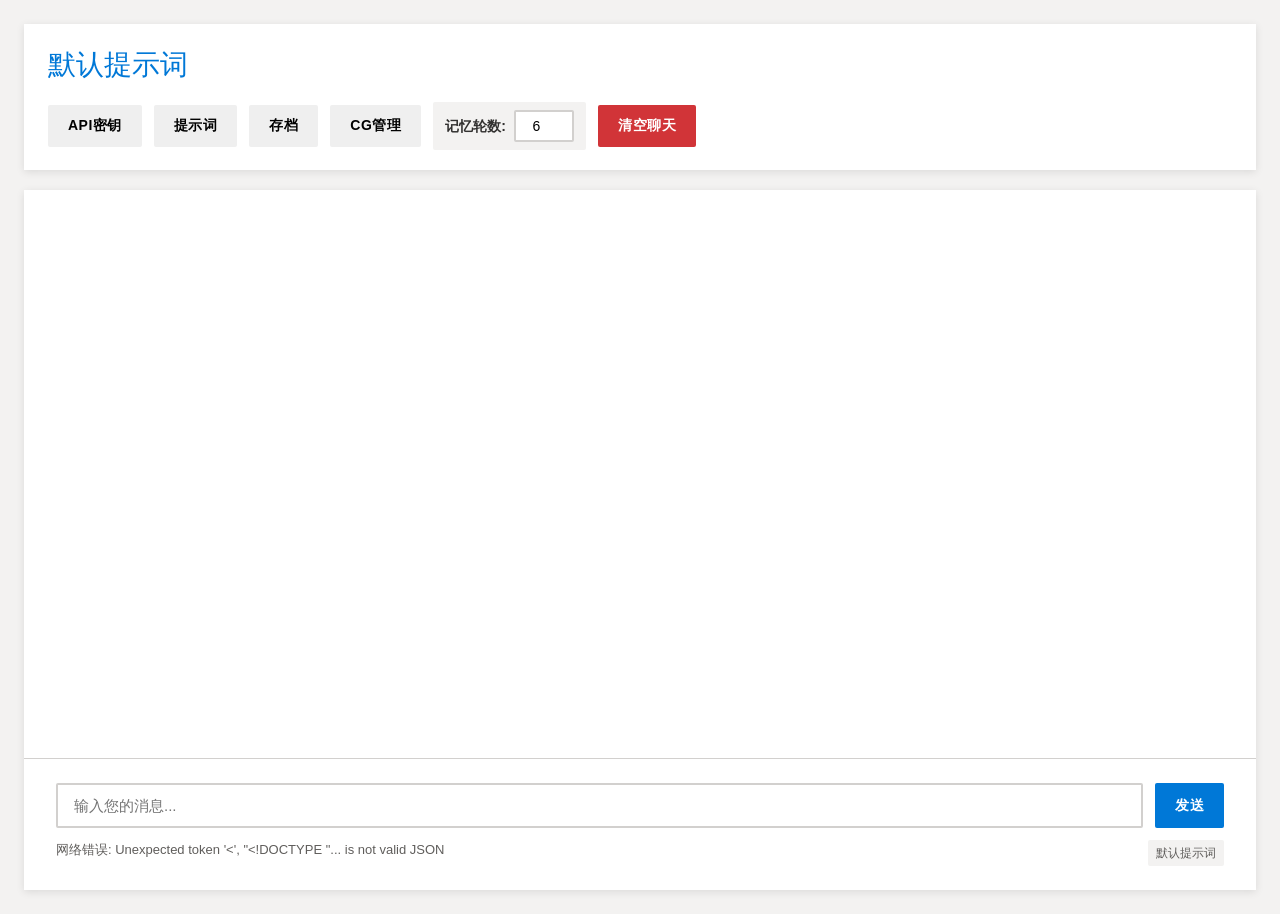
==== commit 030c33bf: "优化CG管理" ====
--- a/frontend/index.html
+++ b/frontend/index.html
@@ -14,7 +14,7 @@
                 <button id="apiKeyBtn" class="metro-btn">API密钥</button>
                 <button id="promptsBtn" class="metro-btn">提示词</button>
                 <button id="savesBtn" class="metro-btn">存档</button>
-                <button id="resourcesBtn" class="metro-btn">资源</button>
+                <button id="cgManageBtn" class="metro-btn">CG管理</button>
                 <div class="memory-control">
                     <label for="memoryRounds">记忆轮数:</label>
                     <input type="number" id="memoryRounds" min="0" max="20" value="6">
@@ -118,28 +118,28 @@
         </div>
     </template>
 
-    <!-- 资源管理模态框内容 -->
-    <template id="resourcesTemplate">
-        <div class="resources-container">
-            <div class="resources-main">
-                <div class="resources-list-section">
-                    <label>资源文件列表:</label>
-                    <select id="resourcesSelect" size="12" class="resources-list metro-input">
+    <!-- CG管理模态框内容 -->
+    <template id="cgTemplate">
+        <div class="cg-container">
+            <div class="cg-main">
+                <div class="cg-list-section">
+                    <label>CG文件列表:</label>
+                    <select id="cgSelect" size="12" class="cg-list metro-input">
                         <option value="">加载中...</option>
                     </select>
-                    <div class="resources-actions">
-                        <input type="text" id="newResourceName" placeholder="新资源文件名" class="metro-input">
+                    <div class="cg-actions">
+                        <input type="text" id="newCGName" placeholder="新CG文件名" class="metro-input">
                         <div class="action-buttons">
-                            <button id="renameResource" class="metro-btn secondary">重命名</button>
-                            <button id="deleteResource" class="metro-btn danger">删除</button>
+                            <button id="renameCG" class="metro-btn secondary">重命名</button>
+                            <button id="deleteCG" class="metro-btn danger">删除</button>
                         </div>
                     </div>
                 </div>
                 
                 <div class="preview-section">
-                    <label>图片预览:</label>
+                    <label>CG预览:</label>
                     <div class="preview-area metro-preview">
-                        <img id="resourcePreview" class="resource-preview" style="display: none;">
+                        <img id="cgPreview" class="resource-preview" style="display: none;">
                         <div class="preview-placeholder" id="previewPlaceholder">
                             <span>选择文件预览</span>
                             <p>支持的格式: JPG, PNG, GIF, BMP</p>
@@ -147,14 +147,14 @@
                     </div>
                     <div class="upload-section">
                         <input type="file" id="fileUpload" accept="image/*" style="display: none;">
-                        <button id="uploadResource" class="metro-btn primary">上传新文件</button>
+                        <button id="copyToCG" class="metro-btn primary">复制文件到CG目录</button>
                     </div>
                 </div>
             </div>
             
-            <div class="resources-footer metro-status">
-                <p>说明: 当AI回复中包含资源文件名时，会自动显示对应的图片</p>
-                <p class="file-info">资源文件存储在 resource/ 目录下</p>
+            <div class="cg-footer metro-status">
+                <p>说明: 当AI回复中包含CG文件名时，会自动显示对应的图片</p>
+                <p class="file-info">CG文件存储在 resource/ 目录下</p>
             </div>
         </div>
     </template>
--- a/frontend/style.css
+++ b/frontend/style.css
@@ -384,28 +384,28 @@
     font-weight: 600;
 }
 
-/* 资源管理样式 */
-.resources-container {
+/* CG管理样式 */
+.cg-container {
     display: flex;
     flex-direction: column;
     height: 500px;
 }
 
-.resources-main {
+.cg-main {
     display: flex;
     gap: 24px;
     flex: 1;
     min-height: 400px;
 }
 
-.resources-list-section {
+.cg-list-section {
     flex: 1;
     display: flex;
     flex-direction: column;
     min-width: 280px;
 }
 
-.resources-list {
+.cg-list {
     flex: 1;
     min-height: 200px;
     border: 2px solid var(--border-color);
@@ -414,7 +414,7 @@
     margin-bottom: 12px;
 }
 
-.resources-actions {
+.cg-actions {
     display: flex;
     flex-direction: column;
     gap: 12px;
@@ -473,11 +473,26 @@
     width: 100%;
 }
 
-.resources-footer {
+.cg-footer {
     margin-top: 16px;
     padding-top: 16px;
     border-top: 1px solid var(--border-color);
     text-align: center;
+}
+
+/* 重命名对话框样式 */
+.rename-dialog {
+    max-width: 500px;
+}
+
+.rename-dialog .button-group {
+    display: flex;
+    gap: 10px;
+    margin-top: 20px;
+}
+
+.rename-dialog .button-group .metro-btn {
+    flex: 1;
 }
 
 /* 记忆轮数控制 */
@@ -663,6 +678,23 @@
     }
 }
 
+/* 响应式设计 */
+@media (max-width: 768px) {
+    .cg-main {
+        flex-direction: column;
+        gap: 16px;
+    }
+    
+    .cg-list-section,
+    .preview-section {
+        min-width: auto;
+    }
+    
+    .metro-preview {
+        min-height: 200px;
+    }
+}
+
 /* 响应式设计 - 平板 */
 @media (max-width: 1023px) and (min-width: 768px) {
     .container {
@@ -678,7 +710,7 @@
         margin: 10px 20px;
     }
     
-    .resources-main {
+    .cg-main {
         gap: 20px;
     }
 }
@@ -741,12 +773,12 @@
         padding: 20px;
     }
     
-    .resources-main {
+    .cg-main {
         flex-direction: column;
         gap: 16px;
     }
     
-    .resources-list-section,
+    .cg-list-section,
     .preview-section {
         min-width: auto;
     }
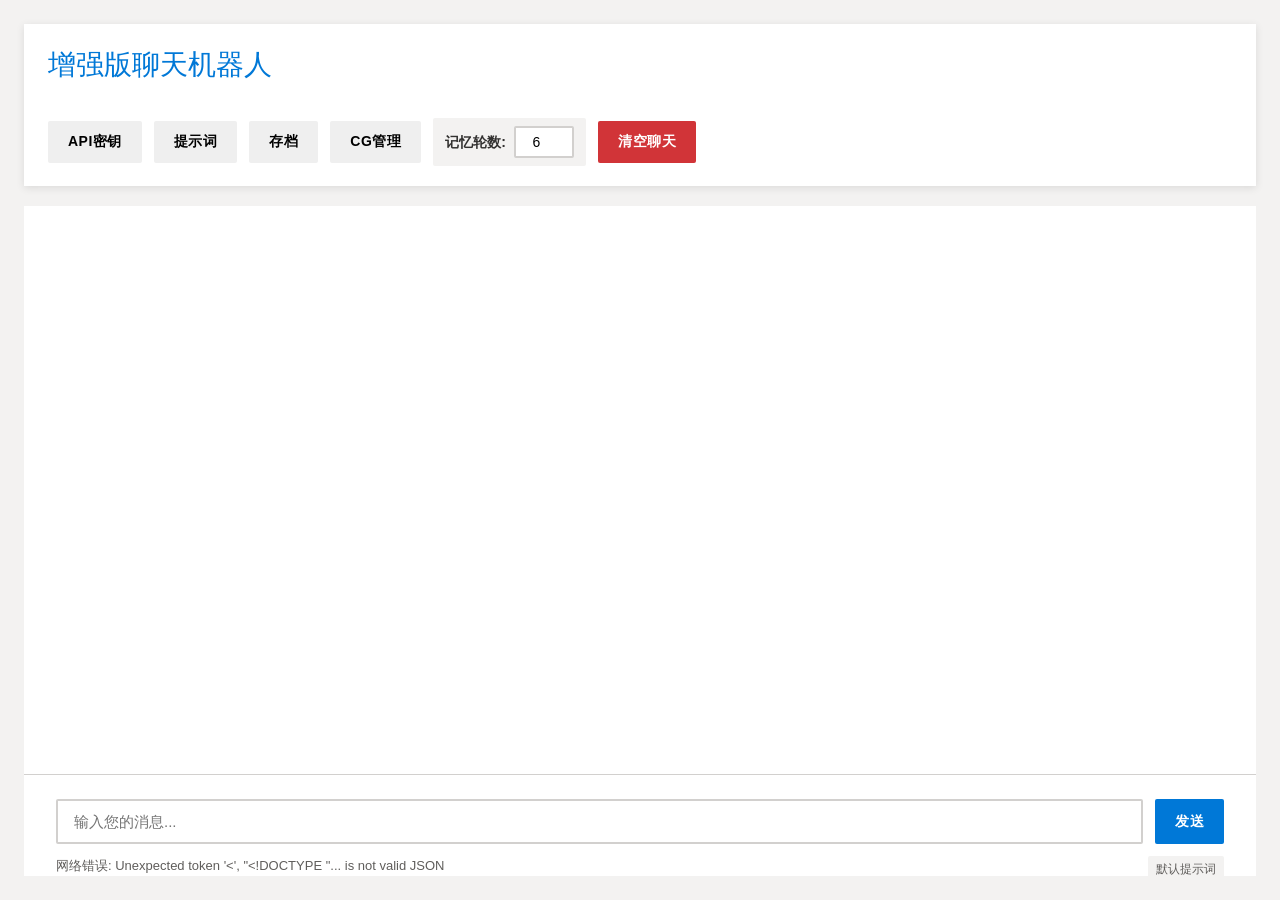
==== commit df67738d: "移动设备控制面板" ====
--- a/frontend/index.html
+++ b/frontend/index.html
@@ -4,13 +4,17 @@
     <meta charset="UTF-8">
     <meta name="viewport" content="width=device-width, initial-scale=1.0">
     <title id="pageTitle">增强版聊天机器人</title>
+    <style id="builtInCssStyle"></style>
     <link rel="stylesheet" href="style.css">
 </head>
 <body>
     <div class="container">
         <header class="header">
-            <h1 id="mainTitle">增强版聊天机器人</h1>
-            <div class="controls">
+            <div class="header-top">
+                <h1 id="mainTitle">增强版聊天机器人</h1>
+                <button id="toggleControls" class="metro-btn toggle-btn">☰ 控制面板</button>
+            </div>
+            <div class="controls" id="controlsPanel">
                 <button id="apiKeyBtn" class="metro-btn">API密钥</button>
                 <button id="promptsBtn" class="metro-btn">提示词</button>
                 <button id="savesBtn" class="metro-btn">存档</button>
@@ -80,6 +84,15 @@
         </div>
         <div class="form-group">
             <label for="promptJsonEditor">提示词配置JSON:</label>
+            <div class="field-hint">
+                <p><strong>使用说明：</strong></p>
+                <ul>
+                    <li>字符串字段支持真正的换行符和空格</li>
+                    <li>编辑时可以直接输入多行文本</li>
+                    <li>保存时会自动处理换行符的转义</li>
+                    <li>JSON格式的其他部分（键名、结构等）必须保持正确</li>
+                </ul>
+            </div>
             <textarea id="promptJsonEditor" placeholder="请输入完整的提示词配置JSON..." class="metro-input code-editor"></textarea>
         </div>
         <div class="form-group">
@@ -160,5 +173,6 @@
     </template>
 
     <script src="app.js"></script>
+    
 </body>
 </html>
--- a/frontend/style.css
+++ b/frontend/style.css
@@ -21,11 +21,15 @@
     --shadow: 0 2px 8px rgba(0, 0, 0, 0.1);
 }
 
+html, body {
+    height: 100%;
+    overflow: hidden; /* 防止整个页面滚动 */
+}
+
 body {
     font-family: 'Segoe UI', 'Microsoft YaHei', sans-serif;
     background: var(--light-bg);
     color: var(--text-primary);
-    min-height: 100vh;
     line-height: 1.5;
 }
 
@@ -33,9 +37,10 @@
     max-width: 1400px;
     margin: 0 auto;
     padding: 20px;
-    min-height: 100vh;
+    height: 100vh; /* 使用视口高度 */
     display: flex;
     flex-direction: column;
+    overflow: hidden; /* 防止容器滚动 */
 }
 
 /* Metro风格头部 */
@@ -45,6 +50,7 @@
     margin-bottom: 20px;
     box-shadow: var(--shadow);
     border: none;
+    flex-shrink: 0; /* 防止头部被压缩 */
 }
 
 .header h1 {
@@ -116,6 +122,7 @@
     flex: 1;
     display: flex;
     flex-direction: column;
+    overflow: hidden; /* 防止主区域滚动 */
 }
 
 .chat-container {
@@ -124,13 +131,13 @@
     flex: 1;
     display: flex;
     flex-direction: column;
-    min-height: 600px;
+    overflow: hidden; /* 防止聊天容器滚动 */
 }
 
 /* 聊天历史区域 - Metro风格 */
 .chat-history {
     flex: 1;
-    overflow-y: auto;
+    overflow-y: auto; /* 只有聊天历史区域可以滚动 */
     padding: 0;
     background: var(--surface);
     display: flex;
@@ -148,6 +155,7 @@
     max-width: 70%;
     word-wrap: break-word;
     box-shadow: 0 1px 3px rgba(0, 0, 0, 0.2);
+    flex-shrink: 0; /* 防止消息被压缩 */
 }
 
 .user-message .message-content {
@@ -171,6 +179,7 @@
     border-bottom: 1px solid var(--border-color);
     word-wrap: break-word;
     width: 100%;
+    flex-shrink: 0; /* 防止消息被压缩 */
 }
 
 .assistant-message .message-content {
@@ -195,6 +204,7 @@
     border-top: 1px solid var(--border-color);
     padding: 20px;
     background: var(--surface);
+    flex-shrink: 0; /* 防止输入区域被压缩 */
 }
 
 .input-row {
@@ -246,6 +256,7 @@
     align-items: center;
     z-index: 1000;
     padding: 20px;
+    overflow: auto; /* 允许模态框内部滚动 */
 }
 
 .metro-modal {
@@ -412,6 +423,7 @@
     border-radius: 2px;
     padding: 4px;
     margin-bottom: 12px;
+    overflow-y: auto; /* CG列表内部滚动 */
 }
 
 .cg-actions {
@@ -534,6 +546,49 @@
     margin: 8px 0;
     box-shadow: 0 2px 8px rgba(0, 0, 0, 0.1);
     display: block;
+}
+
+/* 字段提示样式 */
+.field-hint {
+    background: var(--light-bg);
+    padding: 12px;
+    border-radius: 4px;
+    margin-bottom: 8px;
+    border-left: 3px solid var(--primary-color);
+}
+
+.field-hint p {
+    margin: 0 0 8px 0;
+    font-size: 14px;
+    color: var(--text-primary);
+}
+
+.field-hint ul {
+    margin: 0;
+    padding-left: 20px;
+}
+
+.field-hint li {
+    font-size: 13px;
+    color: var(--text-secondary);
+    margin-bottom: 4px;
+}
+
+.field-hint strong {
+    color: var(--primary-color);
+}
+
+/* 代码编辑器样式增强 */
+.code-editor {
+    font-family: 'Consolas', 'Monaco', 'Courier New', monospace;
+    line-height: 1.4;
+    tab-size: 4;
+}
+
+/* 确保文本区域有足够的高度 */
+#promptJsonEditor {
+    min-height: 300px;
+    resize: vertical;
 }
 
 /* HTML内容样式 */
@@ -638,6 +693,35 @@
 .typing-dots span:nth-child(1) { animation-delay: -0.32s; }
 .typing-dots span:nth-child(2) { animation-delay: -0.16s; }
 
+.header-top {
+    display: flex;
+    justify-content: space-between;
+    align-items: center;
+    margin-bottom: 16px;
+    flex-wrap: wrap;
+    gap: 12px;
+}
+
+/* 折叠按钮 */
+.toggle-btn {
+    display: none; /* 默认在桌面端隐藏 */
+    background: var(--secondary-color);
+    color: white;
+}
+
+.toggle-btn:hover {
+    background: #40484d;
+}
+
+.toggle-btn.active {
+    background: var(--primary-color);
+}
+
+/* 控制面板折叠状态 */
+.controls.collapsed {
+    display: none;
+}
+
 @keyframes typing {
     0%, 80%, 100% { transform: scale(0); opacity: 0.5; }
     40% { transform: scale(1); opacity: 1; }
@@ -719,6 +803,7 @@
 @media (max-width: 767px) {
     .container {
         padding: 12px;
+        height: 100vh; /* 保持全高 */
     }
     
     .header {
@@ -825,6 +910,97 @@
 .modal-body::-webkit-scrollbar-thumb {
     background: var(--border-color);
     border-radius: 3px;
+}
+
+.cg-list::-webkit-scrollbar {
+    width: 6px;
+}
+
+.cg-list::-webkit-scrollbar-track {
+    background: var(--light-bg);
+}
+
+.cg-list::-webkit-scrollbar-thumb {
+    background: var(--border-color);
+    border-radius: 3px;
+}
+
+/* 移动设备样式 */
+@media (max-width: 767px) {
+    .header {
+        padding: 16px;
+    }
+    
+    .header-top {
+        margin-bottom: 12px;
+    }
+    
+    .toggle-btn {
+        display: inline-flex;
+        font-size: 14px;
+        padding: 10px 16px;
+    }
+    
+    .controls {
+        display: flex;
+        flex-direction: column;
+        gap: 8px;
+        transition: all 0.3s ease;
+        overflow: hidden;
+    }
+    
+    .controls:not(.collapsed) {
+        display: flex;
+        max-height: 500px;
+        opacity: 1;
+    }
+    
+    .controls.collapsed {
+        max-height: 0;
+        opacity: 0;
+        margin: 0;
+        padding: 0;
+    }
+    
+    .controls .metro-btn {
+        width: 100%;
+        justify-content: center;
+    }
+    
+    .memory-control {
+        justify-content: center;
+        width: 100%;
+    }
+    
+    /* 调整主标题在手机上的大小 */
+    .header-top h1 {
+        font-size: 20px;
+        margin-bottom: 0;
+    }
+}
+
+/* 平板设备样式 */
+@media (max-width: 1023px) and (min-width: 768px) {
+    .toggle-btn {
+        display: inline-flex;
+    }
+    
+    .controls.collapsed {
+        display: none;
+    }
+    
+    .controls:not(.collapsed) {
+        display: flex;
+        flex-wrap: wrap;
+        gap: 8px;
+    }
+}
+
+/* 确保在桌面端控制面板始终显示 */
+@media (min-width: 1024px) {
+    .controls {
+        display: flex !important;
+    }
 }
 
 /* 深色模式支持 */
